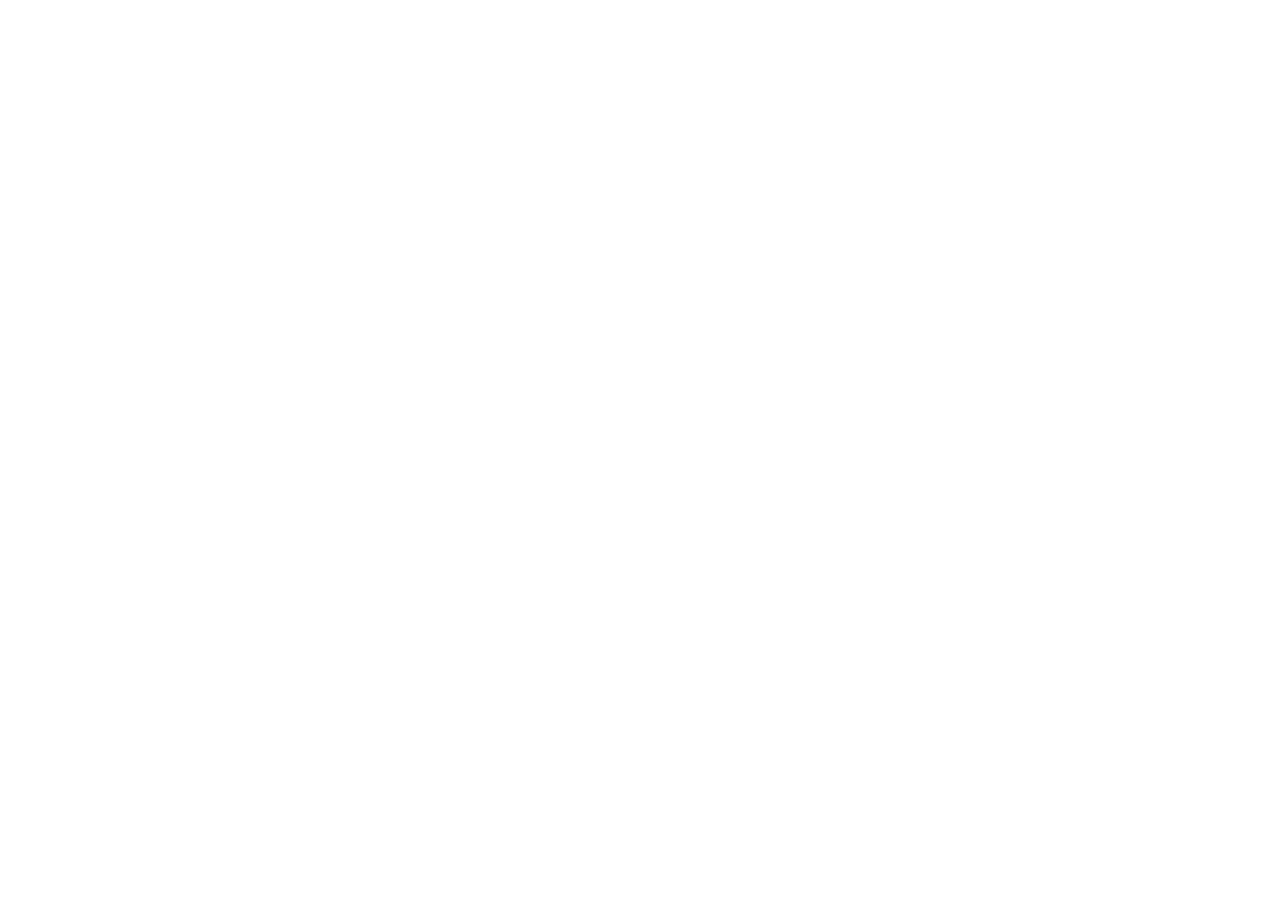
==== Guess The Number/index.html @ 55cbbeab "init" ====
<!DOCTYPE html>
<html lang="en">
<head>
    <meta charset="UTF-8">
    <meta http-equiv="X-UA-Compatible" content="IE=edge">
    <meta name="viewport" content="width=device-width, initial-scale=1.0">
    <title>Document</title>
    <link rel="stylesheet" href="style.css">
</head>
<body>
    <script src="./index.js"></script>
</body>
</html>
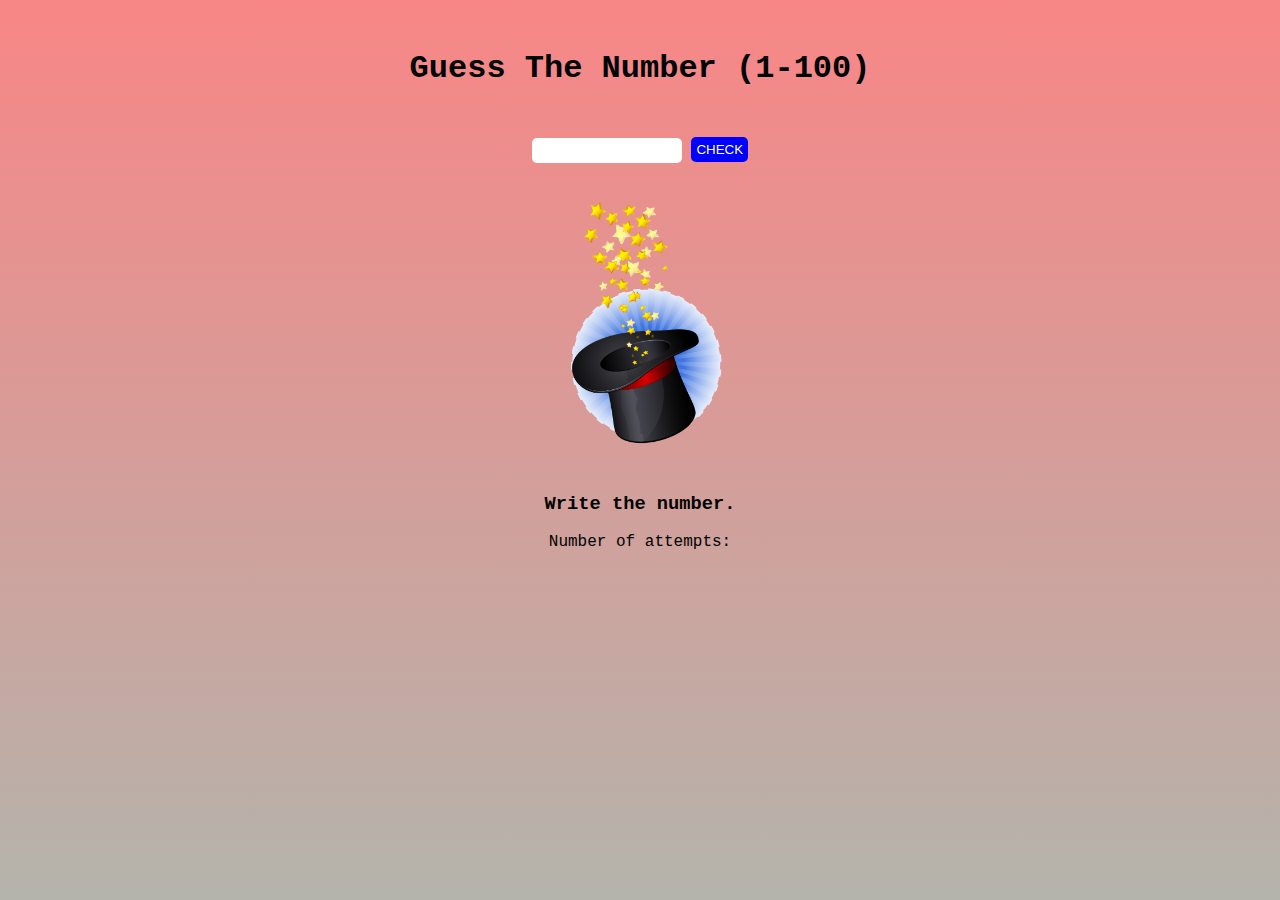
==== commit 1f4f4155: "init" ====
--- a/Guess The Number/index.html
+++ b/Guess The Number/index.html
@@ -8,6 +8,18 @@
     <link rel="stylesheet" href="style.css">
 </head>
 <body>
+    <div class="container">
+        <h1>Guess The Number (1-100)</h1>
+        <div class="check-container">
+            <input type="text" id="user-num">
+            <button id="btn">Check</button>
+            <p class="result"></p>
+            <img src="./magic_hat_PNG59.png" alt="" weight="250px" height="250px">
+            <h3>Write the number.</h3>
+            <br>
+            <p id="attempts">Number of attempts:</p>
+        </div>
+    </div>
     <script src="./index.js"></script>
 </body>
 </html>--- a/Guess The Number/style.css
+++ b/Guess The Number/style.css
@@ -0,0 +1,50 @@
+*{
+    margin: 0;
+    padding: 0;
+    text-align: center;
+    font-family :'Courier New', Courier, monospace;
+}
+.container{
+    width: 100%;
+    height: 100vh;
+    background-image: linear-gradient(rgb(248, 134, 134), rgb(180, 180, 172));
+}
+.container h1{
+    padding-top: 50px;
+}
+.check-container{
+    margin-top: 50px;
+}
+#user-num{
+    border: none;
+    border-radius: 5px;
+    width: 150px;
+    height: 25px;
+}
+button{
+    background-color: blue;
+    color: white;
+    border: none;
+    padding: 5px;
+    border-radius: 5px;
+    text-transform: uppercase;
+    font-family:'Gill Sans', 'Gill Sans MT', Calibri, 'Trebuchet MS', sans-serif;
+}
+button:hover{
+    cursor: pointer;
+}
+.result{
+    color: yellow;
+    font-size: 20px;
+}
+img{
+    margin-top: 35px;
+}
+h3{
+    margin-top: 40px;
+}
+@media (max-width: 480px){
+    h1{
+        font-size: 16px;
+    }
+}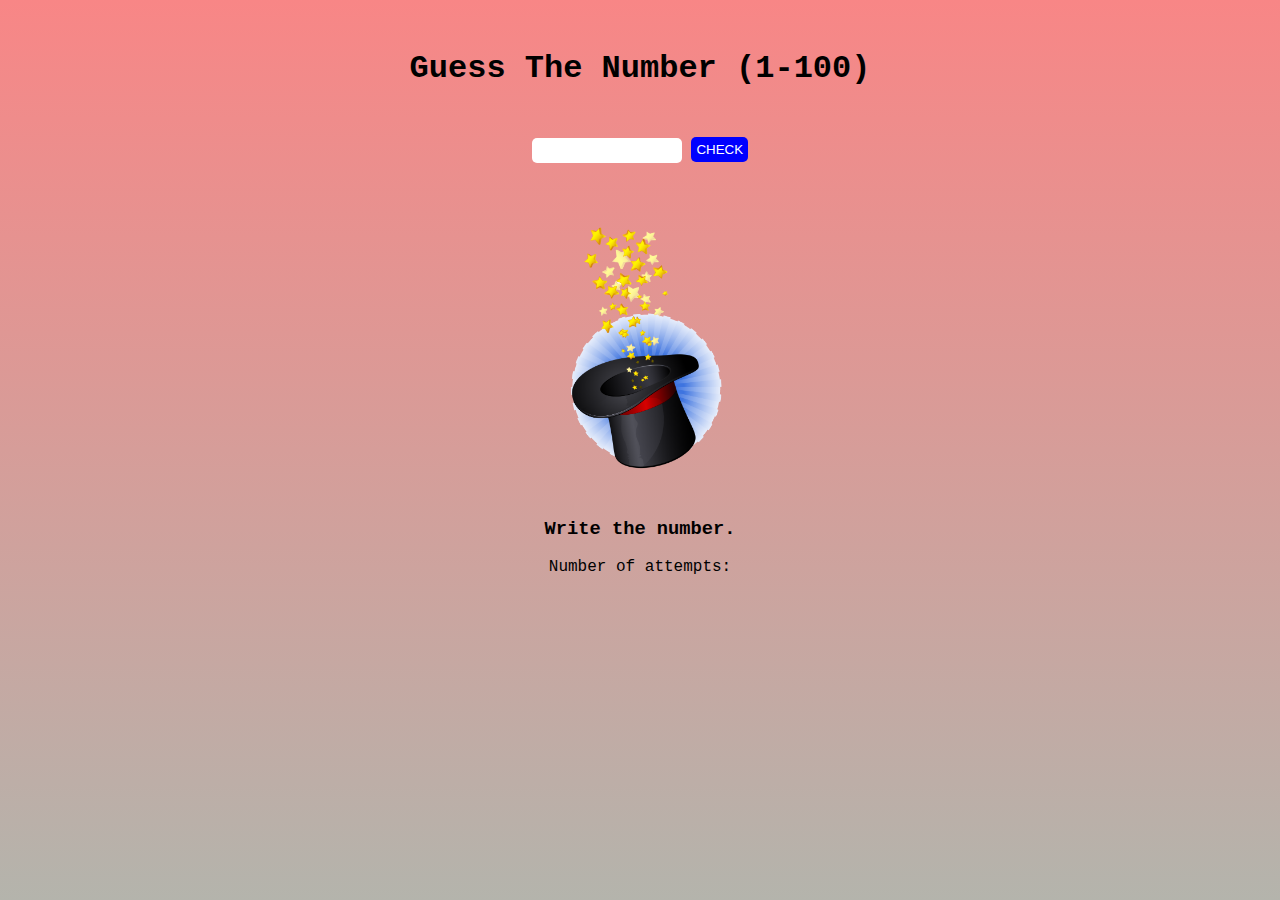
==== commit 5f8f29c1: "init" ====
--- a/Guess The Number/index.html
+++ b/Guess The Number/index.html
@@ -4,7 +4,7 @@
     <meta charset="UTF-8">
     <meta http-equiv="X-UA-Compatible" content="IE=edge">
     <meta name="viewport" content="width=device-width, initial-scale=1.0">
-    <title>Document</title>
+    <title>Find the Number Game</title>
     <link rel="stylesheet" href="style.css">
 </head>
 <body>
@@ -13,7 +13,7 @@
         <div class="check-container">
             <input type="text" id="user-num">
             <button id="btn">Check</button>
-            <p class="result"></p>
+            <p id="result"></p>
             <img src="./magic_hat_PNG59.png" alt="" weight="250px" height="250px">
             <h3>Write the number.</h3>
             <br>
--- a/Guess The Number/style.css
+++ b/Guess The Number/style.css
@@ -3,6 +3,7 @@
     padding: 0;
     text-align: center;
     font-family :'Courier New', Courier, monospace;
+    box-sizing: border-box;
 }
 .container{
     width: 100%;
@@ -33,7 +34,8 @@
 button:hover{
     cursor: pointer;
 }
-.result{
+#result{
+    margin-top: 25px;
     color: yellow;
     font-size: 20px;
 }
